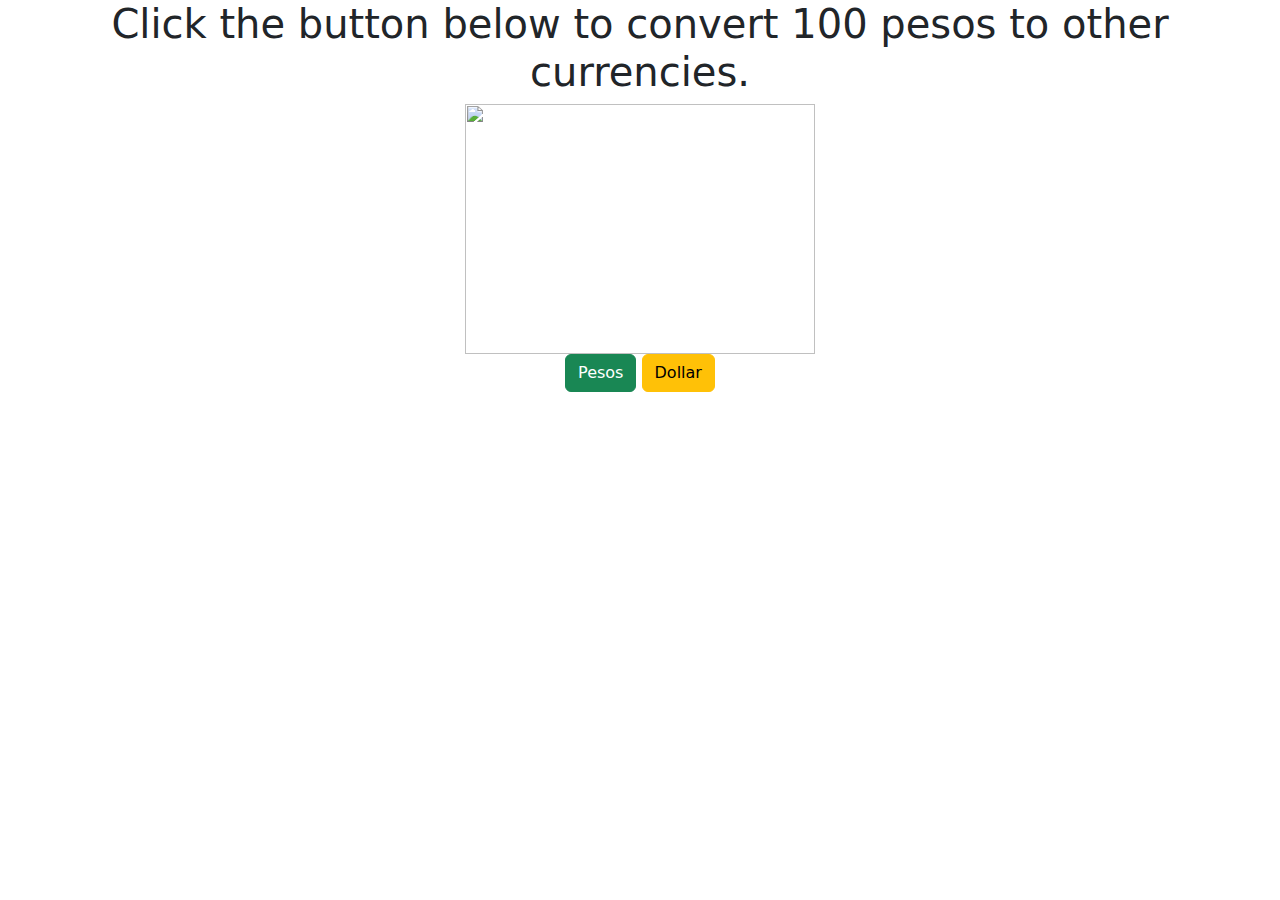
==== index.html @ a18053d7 "Add files via upload" ====
<!DOCTYPE html>
<html>
<head>
	<meta charset="utf-8">
	<meta name="viewport" content="width=device-width, initial-scale=1">  
	<title>Q4 JS SW1</title> <link href="https://cdn.jsdelivr.net/npm/bootstrap@5.3.3/dist/css/bootstrap.min.css" rel="stylesheet" integrity="sha384-QWTKZyjpPEjISv5WaRU9OFeRpok6YctnYmDr5pNlyT2bRjXh0JMhjY6hW+ALEwIH" crossorigin="anonymous">


</head>
<body>
	 <center> <h1> Click the button below to convert 100 pesos to other currencies.</h1> </center> 
	<center> <img src="https://png.pngtree.com/png-vector/20220528/ourmid/pngtree-waste-money-flying-with-wings-png-image_4623693.png" height="250" width="350"> </center>

	<center> <button type="submit" class="btn btn-success" href="PAGE2.html"> Pesos </button> 

	<button type="submit" class="btn btn-warning"> Dollar </center>


</body>
</html>
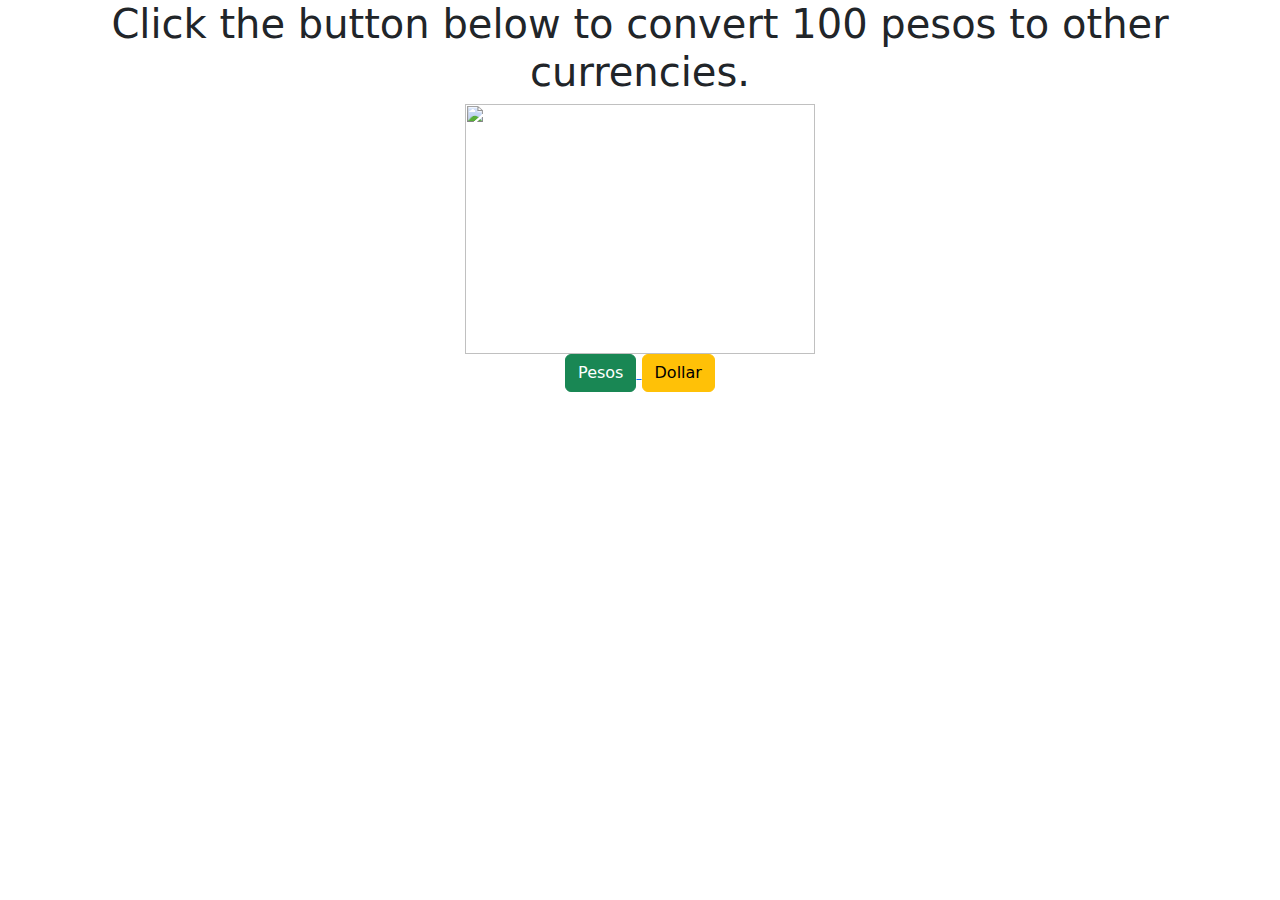
==== commit dd665c7c: "Update index.html" ====
--- a/index.html
+++ b/index.html
@@ -11,10 +11,10 @@
 	 <center> <h1> Click the button below to convert 100 pesos to other currencies.</h1> </center> 
 	<center> <img src="https://png.pngtree.com/png-vector/20220528/ourmid/pngtree-waste-money-flying-with-wings-png-image_4623693.png" height="250" width="350"> </center>
 
-	<center> <button type="submit" class="btn btn-success" href="PAGE2.html"> Pesos </button> 
+	<center> <a href="PAGE2.html"><button type="submit" class="btn btn-success"> Pesos </button> </a>
 
-	<button type="submit" class="btn btn-warning"> Dollar </center>
+	<a href="PAGE3.html"> <button type="submit" class="btn btn-warning"> Dollar</button></a> </center>
 
 
 </body>
-</html>+</html>
